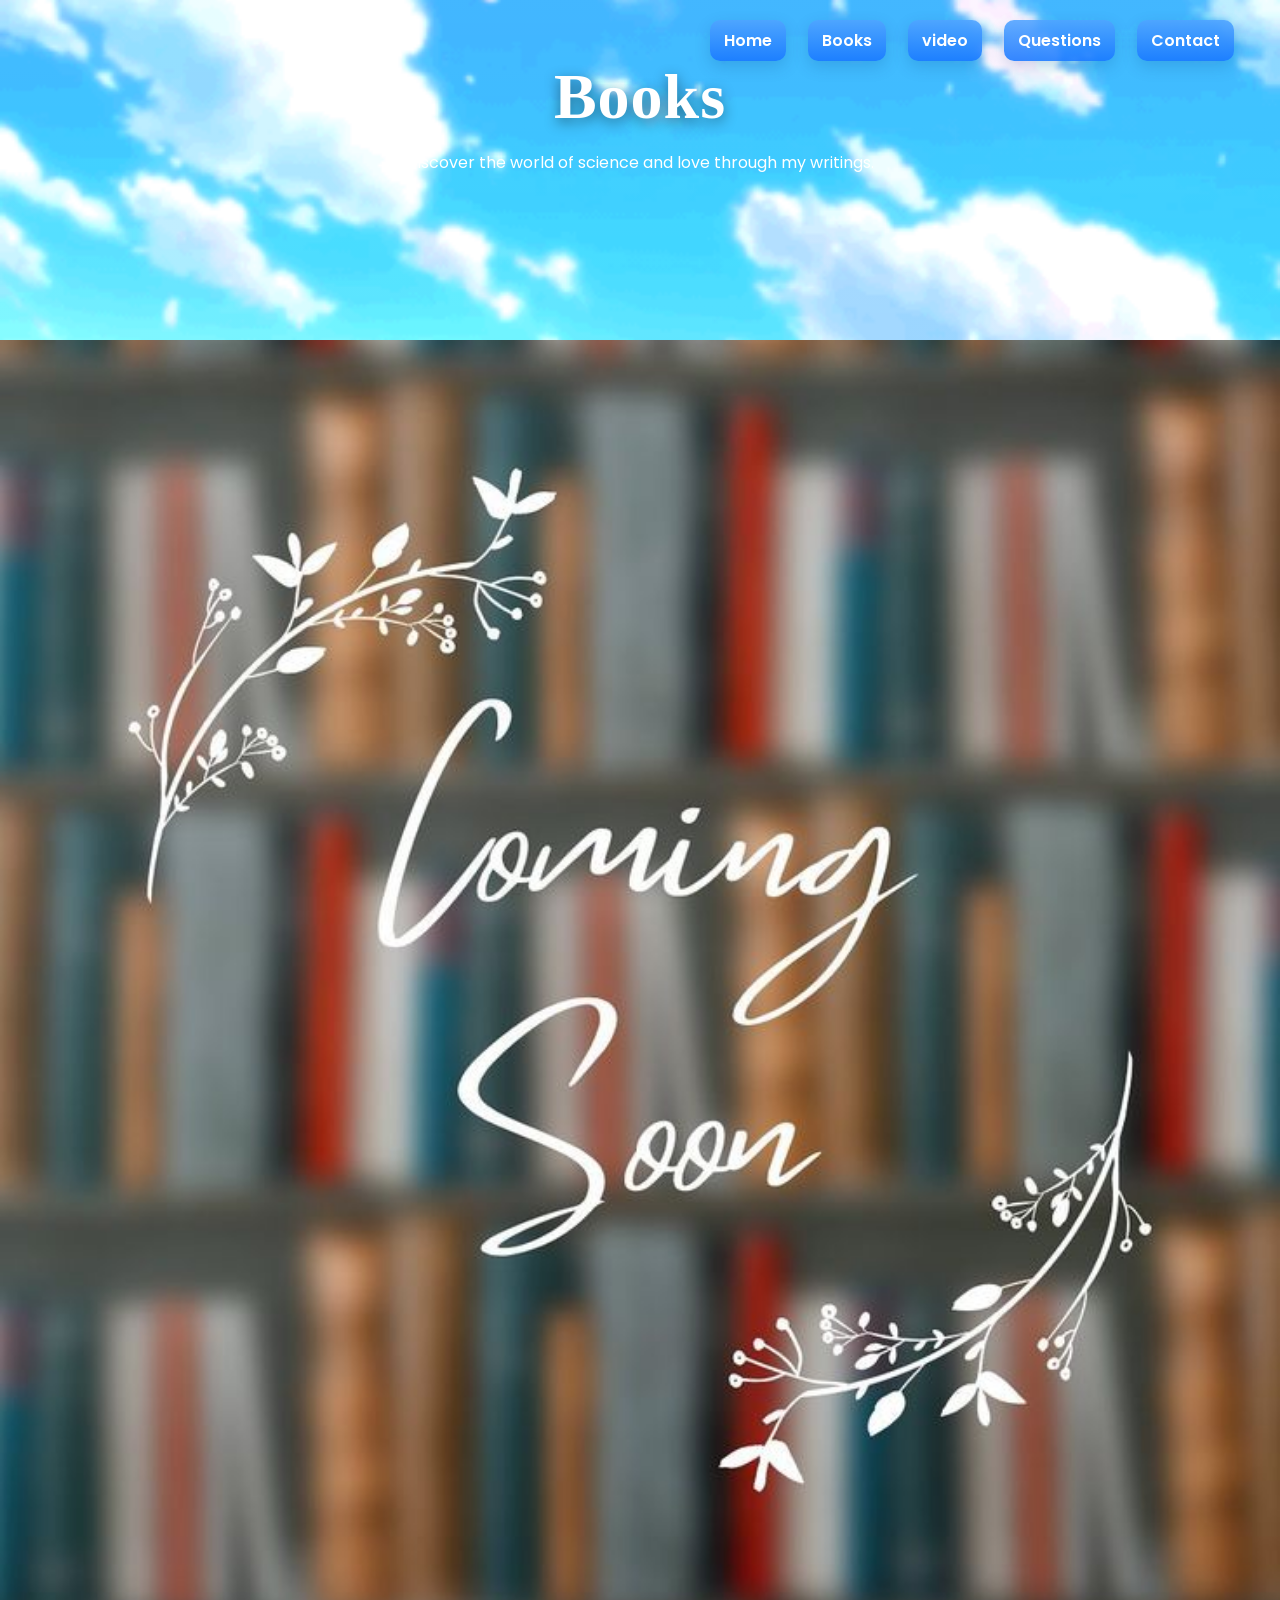
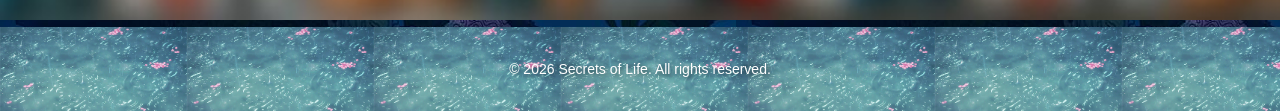
==== books.html @ db70e07d "Add files via upload" ====
<!DOCTYPE html>
<head>
    <meta charset="UTF-8">
    <meta name="viewport" content="width=device-width, initial-scale=1.0">
    <title>Books</title>

    <link rel="stylesheet" href="design.css">

    <link href="https://fonts.googleapis.com/css2?family=Poppins:wght@300;500;700&display=swap" rel="stylesheet">
</head>
<body class="home-bg">
    <header class="site-header" role="banner">
        <h1>Books</h1>
        <p>Discover the world of science and love through my writings.</p>
        

<nav class="navigation">
<a href="secrets_of_life.html">Home</a>
<a href="books.html">Books</a>
<a href="videos.html">video</a>
<a href="questions.html">Questions</a>
<a href="contact.html">Contact</a>
</nav>
</header>
    </header>
    <img src ="images/books2334.jpeg" height="100%" width="100%" alt="Books Image">
    <!--<div class ="book-page">
        <section class="book-row">
            <div class="book-text">
                <h2 class ="quote-header">AMINO ACIDS OF LOVE...</h2>
                <p> from the author of <em>LOVE IN A PETRI DISH</em></p>
                <p>in the name of love, and power you cannot commit crime and name it the revolution. </p>
                 <button class="btn2"> find out more </button>
            </div>
                     <div class="book-image">
                        <img src="images/book1.png" alt="Book Image">
                     </div>
        </section>
            <section class="book-row-reverse">
                 <div class="book-text">
                    <h3 class ="sub-header">also by priyanshu mishra...</h3>
                    <p> from the author of <em>AMINO ACIDS OF LOVE</em></p>
                    <p>Love is a chemical reaction, and we are all just molecules trying to find our perfect match. </p>
                    <button class="btn21">find out more </button>
                </div>
                <div class="book-image">
                    <img src="images/book2.png" alt="Book Image">
                </div>
            </section>
        </div>-->
       
     <footer class="site-footer">
            <div class="fish-area"></div>
            <div class="footer-content">
                <p>&copy; 2026 Secrets of Life. All rights reserved.</p>
            </div>
        </footer>
</body>
---- design.css ----
body{
    font-family:Poppins, sans-serif;
    margin: 0%;
    padding: 0;
    height: 100%;
    background: url("images/ocean.jpg");
    margin:0;
    color:#333;
}

.home-bg{
    background: url("images/ocean.jpg");
}

header{
    position:relative;
    background-position: center;
    padding-top: 60px;
    overflow:hidden;
    height:220px;
    text-align: center;
    color: #fff;
}


.site-header{
    position: relative; 
    text-align: center;
    padding: 60px 20px; 
    color: #fff; 
    background-image: url("images/header.png");
    background-size: cover;
    background-position: center;
    background-repeat: no-repeat;
    overflow: hidden;
}

.site-header::before{
    content: "";
    position: absolute;
    inset: 0; 
    background: linear-gradient(rgba(255,255,255,0.14), rgba(255,255,255,0.08));
    pointer-events: none;
}

.site-header > *{
    position: relative;
    z-index: 1;
}

.site-header h1{
    margin: 0 0 6px;
    color: #fff;
    font-family: fantasy, serif;
    font-size: clamp(2.2rem, 6vw, 4rem);
    font-weight: 700;
    text-shadow: 0 4px 14px rgba(0,0,0,0.45);
    letter-spacing: 1px;
}

.site-header .navigation{
    display: flex;
    justify-content: flex-end;
    gap: 10px;
    align-items: center;
}

.site-header .navigation a{
    display: inline-block;
    padding: 8px 14px;
    margin: 0 6px;
    color: #fff;
    text-decoration: none;
    background: linear-gradient(180deg, rgba(79,163,255,0.88), rgba(24,119,255,0.88));
    border-radius: 10px;
    box-shadow: 0 6px 16px rgba(8,61,125,0.18);
    transition: transform 160ms ease, box-shadow 160ms ease, background 160ms ease;
    font-weight: 600;
}

.site-header .navigation a:hover{
    transform: translateY(-3px);
    box-shadow: 0 10px 22px rgba(8,61,125,0.26);
    background: linear-gradient(180deg, rgba(99,183,255,0.95), rgba(34,139,255,0.95));
}

.navigation{
    position: absolute ;
    top: 20px;
    right: 40px;
}
.navigation a{
    text-decoration: none;
    margin-left: 15px;
    padding: 8px 16px;
    border-radius: 20px;
    background:rgba(255,255,255,0.2);
    color: #fff;
 font-weight: 500;
    transition: 0.3s; 
}


.navigation a:hover{
    background: #fff;
    color: #1b4fa1;

}

.home-main{

min-height:100px;
padding:10px;
background:#e0f7fa;
position:relative;
overflow:hidden;
}


.bubbles span{
position:absolute;
bottom: -50px;
width:50px;
height:50px;
background:rgb(113, 227, 252);
border-radius:65%;
opacity:0.7;
animation:floatBubbles 4s linear infinite;
}

.bubbles span:nth-child(1){left:20%; animation-delay:0s;}
.bubbles span:nth-child(2){left:40%; animation-delay:2s;}
.bubbles span:nth-child(3){left:60%; animation-delay:4s;}
.bubbles span:nth-child(4){left:80%; animation-delay:1s;}
.bubbles span:nth-child(5){left:50%; animation-delay:3s;}
.bubbles span:nth-child(6){left:30%; animation-delay:5s;}
.bubbles span:nth-child(7){left:70%; animation-delay:4s;}
.bubbles span:nth-child(8){left:10%; animation-delay:6s;}
.bubbles span:nth-child(9){left:90%; animation-delay:2s;}
.bubbles span:nth-child(10){left:15%; animation-delay:4s;}
.bubbles span:nth-child(11){left:25%; animation-delay:3s;}
.bubbles span:nth-child(12){left:35%; animation-delay:5s;}
.bubbles span:nth-child(13){left:45%; animation-delay:1s;}
.bubbles span:nth-child(14){left:55%; animation-delay:2s;}
.bubbles span:nth-child(15){left:65%; animation-delay:4s;} 
.bubbles span:nth-child(16){left:75%; animation-delay:3s;}
.bubbles span:nth-child(17){left:85%; animation-delay:5s;}
.bubbles span:nth-child(18){left:95%; animation-delay:1s;}
.bubbles span:nth-child(19){left:5%; animation-delay:2s;}
.bubbles span:nth-child(20){left:83%; animation-delay:3s;}

@keyframes floatBubbles{
from{transform:translateY(0);}
to{transform:translateY(-600px);}
}


/* Isolated Container for the Card Section */
.card-section-container {
    display: flex;
    justify-content: center;
    align-items: center;
    width: 100%;
    min-height: 600px;
    position: relative;
    padding: 40px 0;
}

.blog-wrapper {
    position: relative;
    display: flex;
    justify-content: center;
    align-items: center;
    width: 100%;
    max-width: 1500px; /* Limits the interaction area */
}

/* The 'Window' that hides other cards */
.blog-container {
    display: flex;
    gap: 80px; /* Space between the visible and hidden card */
    overflow: hidden; 
    scroll-behavior: smooth;
    width: 400px; /* Matches one card's width + a little padding */
    padding: 40px 0;
    transition: width 0.6s ease;
}

/* Expands the window so the description isn't cut off when opened */
.blog-container:has(.active) {
    width: 950px; 
}

/* Base Card Style */
.blog-card {
    flex: 0 0 350px; /* Fixed rectangular width */
    height: 450px;
    perspective: 1000px;
    transition: flex 0.7s cubic-bezier(0.4, 0, 0.2, 1);
    cursor: pointer;
}

/* Slide Expansion */
.blog-card.active {
    flex: 0 0 900px; 
}

.card-inner {
    position: relative;
    width: 100%;
    height: 100%;
    transition: transform 0.6s;
    transform-style: preserve-3d;
}

/* Flip Trigger */
.blog-card.active .card-inner {
    transform: rotateY(180deg);
}

.card-front, .card-back {
    position: absolute;
    width: 100%;
    height: 100%;
    backface-visibility: hidden;
    border-radius: 20px;
    overflow: hidden;
}

.card-back {
    transform: rotateY(180deg);
    display: flex;
    background: white;
}

.back-image-side {
    width: 350px;
    height: 100%;
    background-size: cover;
    flex-shrink: 0;
    position: relative;
}

.image-overlay {
    position: absolute;
    bottom: 0;
    width: 100%;
    background: rgba(0,0,0,0.6);
    color: white;
    padding: 10px;
    text-align: center;
}

.back-content-column {
    flex-grow: 1;
    width: 100%;
    padding: 30px;
    opacity: 0;
    transition: opacity 0.3s 0.4s;
}

.blog-card.active .back-content-column {
    opacity: 1;
}

/* Navigation Buttons Pinned to Corners */
.nav-btn {
    position: absolute;
    top: 50%;
    transform: translateY(-50%);
    background: #2a9d8f;
    color: white;
    border: none;
    border-radius: 50%;
    width: 50px;
    height: 50px;
    cursor: pointer;
    z-index: 100;
}

.nav-btn.left { left: 10px; }
.nav-btn.right { right: 10px; }


.read-more-btn {
    display: inline-block;
    margin-top: 15px;
    padding: 10px 20px;
    background: #2a9d8f;
    color: white;
    text-decoration: none;
    border-radius: 20px;
    font-weight: bold;
    text-align: center;
}

.site-footer{
    position:relative;
    padding: 20px;
    background:linear-gradient(to bottom, #005f73,#0a9396);
    overflow: hidden;
    color: #fff;
    font-size: 14px;
    display: flex;
    align-items: center;
    justify-content: center;
    text-align: center;
}

.fish-area{
    position: absolute;
    top: 0;
    left: 0;
    width: 100%;
    height: 100%;
    background-image: url("images/footer22.gif");
    background-repeat: repeat-x;
    background-size: contain;
    z-index: 1;
    pointer-events: none;
}

.footer-content{
    position: relative;
    z-index: 2;
    font-family: 'Segoe UI', Tahoma, Geneva, Verdana, sans-serif;
    text-shadow: 2px 2px 4px rgba(0,0,0,0.5);
}


#contact-button{
position:fixed;
bottom:30px;
right:30px;
width:60px;
height:60px;
border-radius:50%;
background:white;
box-shadow:0 5px 20px rgba(0,0,0,0.2);
display:flex;
align-items:center;
justify-content:center;
}

#contact-button img{
width:35px;
height:35px;
}

.book-page{
    background-color: #76eaf0;
    padding: 50px 20px;
    font-family: arial, sans-serif;
}

.book-row{
    display: flex;
    background: #fff;
    max-width: 900px;
    min-height: 400px;
    margin: 40px auto;
    align-items: stretch;
    border-radius: 8px;
    box-shadow: 0 10px 30px rgba(0, 164, 234, 0.5);
    overflow: hidden;
    gap: 30px;
    margin-bottom: 40px;
}

.book-row-reverse{
    flex-direction: row-reverse;
    color: #fff;
    background: transparent;
    border: 1px solid rgba(255, 255, 255, 0.1);
    padding: 20px;
}

.book-text{
    flex: 1;
    padding: 40px;
    display: flex;
    flex-direction: column;
    justify-content: center;
}

.book-text h3,.book-text p{
    color: rgb(48, 105, 239);
}
.sub-header{
    color: #ffcc00;
    text-transform: uppercase;
    font-weight: bold;
}

.book-image {
    flex: 1;
}

.book-image img{
    width: 100%;
    height: 100%;
    object-fit: cover;
    display: block;
    border-radius: 15px;
    box-shadow: 0 8px 20px rgba(0,0,0,0.1);
}

.quote-header{
    color: #60aefd;
    font-size: 1.4rem;
    margin-bottom: 20px;
    line-height: 1.2;
}

.btn2{
    background-color: #35dae0;
    color: #fff;
    padding: 12px 24px;
    border: none;
    border-radius: 25px;
    text-transform: uppercase;
    width: fit-content;
    font-weight: bold;
    letter-spacing: 1px;
    cursor: pointer;
    margin-top: 20px;
}
.btn2:hover{
    background-color: #21867a;
}

.btn21{
border-radius: 25px;
    background-color: #2da5f0;
}
.btn21:hover{
    background-color: #1b4fa1;
}
.contact-page-wrapper {
  display: flex;
  justify-content: center;
  align-items: center;
  gap: 50px; /* Space between card and form */
  min-height: 100vh;
  background-color: #f0f8ff; /* Your sky background */
  padding: 20px;
}

/* Card Sizing */
.flip-card {
  width: 300px;
  height: 400px;
  perspective: 1000px;
}

.flip-card-inner {
  position: relative;
  width: 100%;
  height: 100%;
  transition: transform 0.6s;
  transform-style: preserve-3d;
}

.flip-card:hover .flip-card-inner {
  transform: rotateY(180deg);
}

.flip-card-front, .flip-card-back {
  position: absolute;
  width: 100%;
  height: 100%;
  backface-visibility: hidden;
  border-radius: 15px;
  overflow: hidden;
  box-shadow: 0 8px 20px rgba(0,0,0,0.1);
}

/* Front Side Style */
.flip-card-front {
  background: linear-gradient(135deg, #2a9d8f, #264653);
  color: white;
  display: flex;
  flex-direction: column;
  justify-content: center;
  align-items: center;
  text-align: center;
  padding: 20px;
}

/* Back Side Style */
.flip-card-back {
  transform: rotateY(180deg);
}

.flip-card-back img {
  width: 100%;
  height: 100%;
  object-fit: cover;
}

/* Form Container Style */
.form-container {
  width: 350px;
  background: white;
  padding: 30px;
  border-radius: 15px;
  box-shadow: 0 8px 20px rgba(0,0,0,0.1);
}

.cute-form {
  display: flex;
  flex-direction: column;
  gap: 15px;
}

.cute-form input, .cute-form textarea {
  padding: 10px;
  border: 1px solid #ddd;
  border-radius: 8px;
  font-family: inherit;
}

.cute-form button {
  background: #2a9d8f;
  color: white;
  border: none;
  padding: 12px;
  border-radius: 25px;
  cursor: pointer;
  font-weight: bold;
}
#status-message {
  margin-top: 15px;
  font-size: 0.9rem;
  font-weight: bold;
  text-align: center;
  /* Animates the message in */
  animation: fadeIn 0.5s ease-in;
}

@keyframes fadeIn {
  from { opacity: 0; transform: translateY(-10px); }
  to { opacity: 1; transform: translateY(0); }
}

/* Questions Page Specific Styling */
.questions-page {
    background-color: #f0f8ff; /* Your signature sky blue */
    margin: 0;
    font-family: 'Segoe UI', sans-serif;
    color: #264653;
}

.faq-container {
    max-width: 800px;
    margin: 80px auto;
    padding: 0 20px;
}

.faq-title {
    text-align: center;
    font-size: 2.5rem;
    margin-bottom: 10px;
}

.faq-subtitle {
    text-align: center;
    color: #666;
    margin-bottom: 50px;
}

.faq-list {
    display: flex;
    flex-direction: column;
    gap: 15px;
}

.faq-item {
    background: white;
    border-radius: 15px;
    box-shadow: 0 5px 15px rgba(0,0,0,0.05);
    overflow: hidden;
    transition: all 0.3s ease;
}

.faq-question {
    width: 100%;
    padding: 25px;
    background: none;
    border: none;
    display: flex;
    justify-content: space-between;
    align-items: center;
    font-size: 1.1rem;
    font-weight: 600;
    color: #2a9d8f;
    cursor: pointer;
    text-align: left;
}

.faq-question:hover {
    background-color: #fdfdfd;
}

.faq-answer {
    max-height: 0;
    overflow: hidden;
    transition: max-height 0.4s cubic-bezier(0.4, 0, 0.2, 1);
    background-color: #fafafa;
}

.answer-content {
    padding: 0 25px 25px 25px;
    line-height: 1.6;
    color: #555;
}

/* Logic for active state */
.faq-item.active {
    box-shadow: 0 10px 25px rgba(42, 157, 143, 0.1);
}

.faq-item.active .faq-answer {
    max-height: 300px; /* High enough to contain text */
}

.faq-item.active .icon {
    transform: rotate(45deg);
    color: #e76f51; /* Changes color to indicate "Close" */
}

.icon {
    font-size: 1.5rem;
    transition: transform 0.3s ease;
}

.back-link {
    text-align: center;
    margin-top: 40px;
}

.back-link a {
    color: #2a9d8f;
    text-decoration: none;
    font-weight: bold;
}
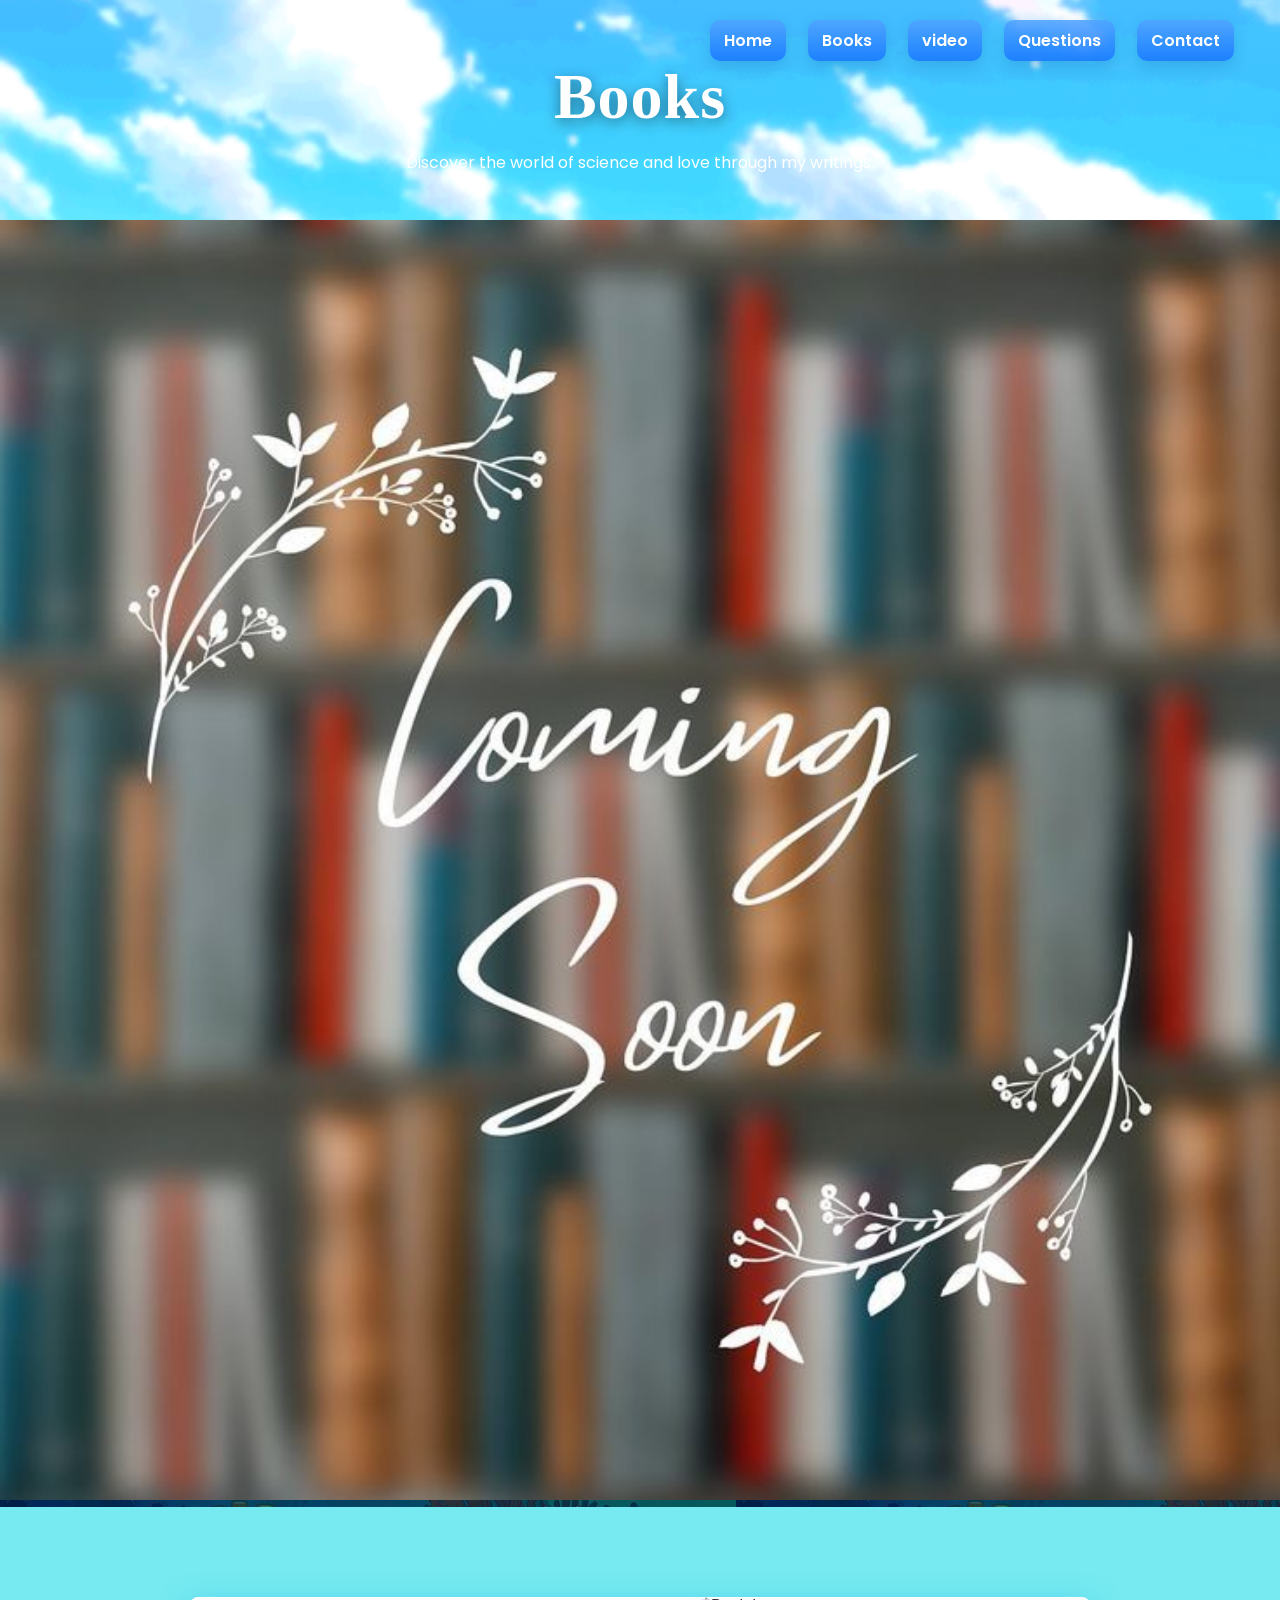
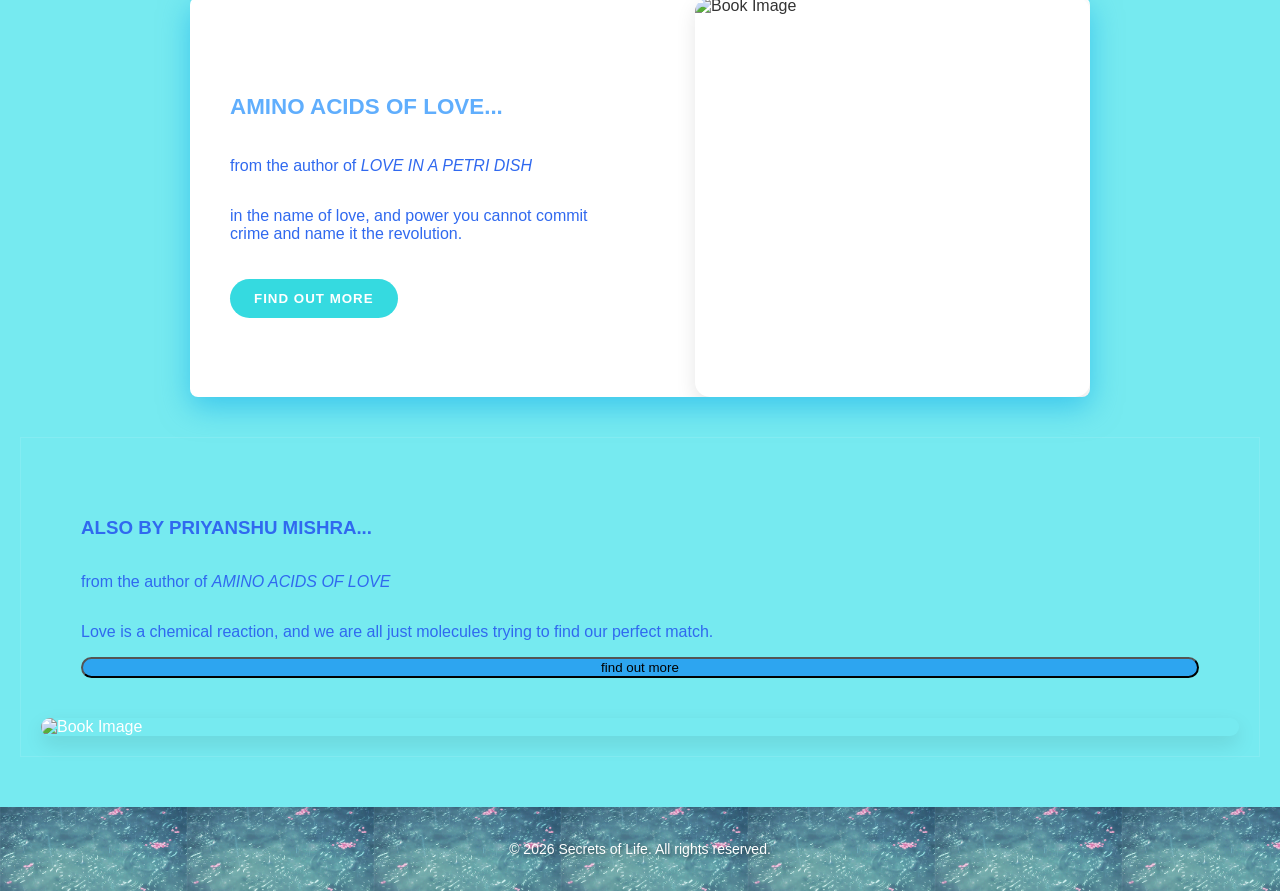
==== commit b8344edd: "Update books.html" ====
--- a/books.html
+++ b/books.html
@@ -24,7 +24,7 @@
 </header>
     </header>
     <img src ="images/books2334.jpeg" height="100%" width="100%" alt="Books Image">
-    <!--<div class ="book-page">
+   <div class ="book-page">
         <section class="book-row">
             <div class="book-text">
                 <h2 class ="quote-header">AMINO ACIDS OF LOVE...</h2>
@@ -47,7 +47,7 @@
                     <img src="images/book2.png" alt="Book Image">
                 </div>
             </section>
-        </div>-->
+        </div>
        
      <footer class="site-footer">
             <div class="fish-area"></div>
@@ -55,4 +55,4 @@
                 <p>&copy; 2026 Secrets of Life. All rights reserved.</p>
             </div>
         </footer>
-</body>+</body>
--- a/design.css
+++ b/design.css
@@ -1,646 +1,933 @@
-body{
-    font-family:Poppins, sans-serif;
-    margin: 0%;
-    padding: 0;
-    height: 100%;
-    background: url("images/ocean.jpg");
-    margin:0;
-    color:#333;
-}
-
-.home-bg{
-    background: url("images/ocean.jpg");
-}
-
-header{
-    position:relative;
-    background-position: center;
-    padding-top: 60px;
-    overflow:hidden;
-    height:220px;
-    text-align: center;
-    color: #fff;
-}
-
-
-.site-header{
-    position: relative; 
-    text-align: center;
-    padding: 60px 20px; 
-    color: #fff; 
-    background-image: url("images/header.png");
-    background-size: cover;
-    background-position: center;
-    background-repeat: no-repeat;
-    overflow: hidden;
-}
-
-.site-header::before{
-    content: "";
-    position: absolute;
-    inset: 0; 
-    background: linear-gradient(rgba(255,255,255,0.14), rgba(255,255,255,0.08));
-    pointer-events: none;
-}
-
-.site-header > *{
-    position: relative;
-    z-index: 1;
-}
-
-.site-header h1{
-    margin: 0 0 6px;
-    color: #fff;
-    font-family: fantasy, serif;
-    font-size: clamp(2.2rem, 6vw, 4rem);
-    font-weight: 700;
-    text-shadow: 0 4px 14px rgba(0,0,0,0.45);
-    letter-spacing: 1px;
-}
-
-.site-header .navigation{
-    display: flex;
-    justify-content: flex-end;
-    gap: 10px;
-    align-items: center;
-}
-
-.site-header .navigation a{
-    display: inline-block;
-    padding: 8px 14px;
-    margin: 0 6px;
-    color: #fff;
-    text-decoration: none;
-    background: linear-gradient(180deg, rgba(79,163,255,0.88), rgba(24,119,255,0.88));
-    border-radius: 10px;
-    box-shadow: 0 6px 16px rgba(8,61,125,0.18);
-    transition: transform 160ms ease, box-shadow 160ms ease, background 160ms ease;
-    font-weight: 600;
-}
-
-.site-header .navigation a:hover{
-    transform: translateY(-3px);
-    box-shadow: 0 10px 22px rgba(8,61,125,0.26);
-    background: linear-gradient(180deg, rgba(99,183,255,0.95), rgba(34,139,255,0.95));
-}
-
-.navigation{
-    position: absolute ;
-    top: 20px;
-    right: 40px;
-}
-.navigation a{
-    text-decoration: none;
-    margin-left: 15px;
-    padding: 8px 16px;
-    border-radius: 20px;
-    background:rgba(255,255,255,0.2);
-    color: #fff;
- font-weight: 500;
-    transition: 0.3s; 
-}
-
-
-.navigation a:hover{
-    background: #fff;
-    color: #1b4fa1;
-
-}
-
-.home-main{
-
-min-height:100px;
-padding:10px;
-background:#e0f7fa;
-position:relative;
-overflow:hidden;
-}
-
-
-.bubbles span{
-position:absolute;
-bottom: -50px;
-width:50px;
-height:50px;
-background:rgb(113, 227, 252);
-border-radius:65%;
-opacity:0.7;
-animation:floatBubbles 4s linear infinite;
-}
-
-.bubbles span:nth-child(1){left:20%; animation-delay:0s;}
-.bubbles span:nth-child(2){left:40%; animation-delay:2s;}
-.bubbles span:nth-child(3){left:60%; animation-delay:4s;}
-.bubbles span:nth-child(4){left:80%; animation-delay:1s;}
-.bubbles span:nth-child(5){left:50%; animation-delay:3s;}
-.bubbles span:nth-child(6){left:30%; animation-delay:5s;}
-.bubbles span:nth-child(7){left:70%; animation-delay:4s;}
-.bubbles span:nth-child(8){left:10%; animation-delay:6s;}
-.bubbles span:nth-child(9){left:90%; animation-delay:2s;}
-.bubbles span:nth-child(10){left:15%; animation-delay:4s;}
-.bubbles span:nth-child(11){left:25%; animation-delay:3s;}
-.bubbles span:nth-child(12){left:35%; animation-delay:5s;}
-.bubbles span:nth-child(13){left:45%; animation-delay:1s;}
-.bubbles span:nth-child(14){left:55%; animation-delay:2s;}
-.bubbles span:nth-child(15){left:65%; animation-delay:4s;} 
-.bubbles span:nth-child(16){left:75%; animation-delay:3s;}
-.bubbles span:nth-child(17){left:85%; animation-delay:5s;}
-.bubbles span:nth-child(18){left:95%; animation-delay:1s;}
-.bubbles span:nth-child(19){left:5%; animation-delay:2s;}
-.bubbles span:nth-child(20){left:83%; animation-delay:3s;}
-
-@keyframes floatBubbles{
-from{transform:translateY(0);}
-to{transform:translateY(-600px);}
-}
-
-
-/* Isolated Container for the Card Section */
-.card-section-container {
-    display: flex;
-    justify-content: center;
-    align-items: center;
-    width: 100%;
-    min-height: 600px;
-    position: relative;
-    padding: 40px 0;
-}
-
-.blog-wrapper {
-    position: relative;
-    display: flex;
-    justify-content: center;
-    align-items: center;
-    width: 100%;
-    max-width: 1500px; /* Limits the interaction area */
-}
-
-/* The 'Window' that hides other cards */
-.blog-container {
-    display: flex;
-    gap: 80px; /* Space between the visible and hidden card */
-    overflow: hidden; 
-    scroll-behavior: smooth;
-    width: 400px; /* Matches one card's width + a little padding */
-    padding: 40px 0;
-    transition: width 0.6s ease;
-}
-
-/* Expands the window so the description isn't cut off when opened */
-.blog-container:has(.active) {
-    width: 950px; 
-}
-
-/* Base Card Style */
-.blog-card {
-    flex: 0 0 350px; /* Fixed rectangular width */
-    height: 450px;
-    perspective: 1000px;
-    transition: flex 0.7s cubic-bezier(0.4, 0, 0.2, 1);
-    cursor: pointer;
-}
-
-/* Slide Expansion */
-.blog-card.active {
-    flex: 0 0 900px; 
-}
-
-.card-inner {
-    position: relative;
-    width: 100%;
-    height: 100%;
-    transition: transform 0.6s;
-    transform-style: preserve-3d;
-}
-
-/* Flip Trigger */
-.blog-card.active .card-inner {
-    transform: rotateY(180deg);
-}
-
-.card-front, .card-back {
-    position: absolute;
-    width: 100%;
-    height: 100%;
-    backface-visibility: hidden;
-    border-radius: 20px;
-    overflow: hidden;
-}
-
-.card-back {
-    transform: rotateY(180deg);
-    display: flex;
-    background: white;
-}
-
-.back-image-side {
-    width: 350px;
-    height: 100%;
-    background-size: cover;
-    flex-shrink: 0;
-    position: relative;
-}
-
-.image-overlay {
-    position: absolute;
-    bottom: 0;
-    width: 100%;
-    background: rgba(0,0,0,0.6);
-    color: white;
-    padding: 10px;
-    text-align: center;
-}
-
-.back-content-column {
-    flex-grow: 1;
-    width: 100%;
-    padding: 30px;
-    opacity: 0;
-    transition: opacity 0.3s 0.4s;
-}
-
-.blog-card.active .back-content-column {
-    opacity: 1;
-}
-
-/* Navigation Buttons Pinned to Corners */
-.nav-btn {
-    position: absolute;
-    top: 50%;
-    transform: translateY(-50%);
-    background: #2a9d8f;
-    color: white;
-    border: none;
-    border-radius: 50%;
-    width: 50px;
-    height: 50px;
-    cursor: pointer;
-    z-index: 100;
-}
-
-.nav-btn.left { left: 10px; }
-.nav-btn.right { right: 10px; }
-
-
-.read-more-btn {
-    display: inline-block;
-    margin-top: 15px;
-    padding: 10px 20px;
-    background: #2a9d8f;
-    color: white;
-    text-decoration: none;
-    border-radius: 20px;
-    font-weight: bold;
-    text-align: center;
-}
-
-.site-footer{
-    position:relative;
-    padding: 20px;
-    background:linear-gradient(to bottom, #005f73,#0a9396);
-    overflow: hidden;
-    color: #fff;
-    font-size: 14px;
-    display: flex;
-    align-items: center;
-    justify-content: center;
-    text-align: center;
-}
-
-.fish-area{
-    position: absolute;
-    top: 0;
-    left: 0;
-    width: 100%;
-    height: 100%;
-    background-image: url("images/footer22.gif");
-    background-repeat: repeat-x;
-    background-size: contain;
-    z-index: 1;
-    pointer-events: none;
-}
-
-.footer-content{
-    position: relative;
-    z-index: 2;
-    font-family: 'Segoe UI', Tahoma, Geneva, Verdana, sans-serif;
-    text-shadow: 2px 2px 4px rgba(0,0,0,0.5);
-}
-
-
-#contact-button{
-position:fixed;
-bottom:30px;
-right:30px;
-width:60px;
-height:60px;
-border-radius:50%;
-background:white;
-box-shadow:0 5px 20px rgba(0,0,0,0.2);
-display:flex;
-align-items:center;
-justify-content:center;
-}
-
-#contact-button img{
-width:35px;
-height:35px;
-}
-
-.book-page{
-    background-color: #76eaf0;
-    padding: 50px 20px;
-    font-family: arial, sans-serif;
-}
-
-.book-row{
-    display: flex;
-    background: #fff;
-    max-width: 900px;
-    min-height: 400px;
-    margin: 40px auto;
-    align-items: stretch;
-    border-radius: 8px;
-    box-shadow: 0 10px 30px rgba(0, 164, 234, 0.5);
-    overflow: hidden;
-    gap: 30px;
-    margin-bottom: 40px;
-}
-
-.book-row-reverse{
-    flex-direction: row-reverse;
-    color: #fff;
-    background: transparent;
-    border: 1px solid rgba(255, 255, 255, 0.1);
-    padding: 20px;
-}
-
-.book-text{
-    flex: 1;
-    padding: 40px;
-    display: flex;
-    flex-direction: column;
-    justify-content: center;
-}
-
-.book-text h3,.book-text p{
-    color: rgb(48, 105, 239);
-}
-.sub-header{
-    color: #ffcc00;
-    text-transform: uppercase;
-    font-weight: bold;
-}
-
-.book-image {
-    flex: 1;
-}
-
-.book-image img{
-    width: 100%;
-    height: 100%;
-    object-fit: cover;
-    display: block;
-    border-radius: 15px;
-    box-shadow: 0 8px 20px rgba(0,0,0,0.1);
-}
-
-.quote-header{
-    color: #60aefd;
-    font-size: 1.4rem;
-    margin-bottom: 20px;
-    line-height: 1.2;
-}
-
-.btn2{
-    background-color: #35dae0;
-    color: #fff;
-    padding: 12px 24px;
-    border: none;
-    border-radius: 25px;
-    text-transform: uppercase;
-    width: fit-content;
-    font-weight: bold;
-    letter-spacing: 1px;
-    cursor: pointer;
-    margin-top: 20px;
-}
-.btn2:hover{
-    background-color: #21867a;
-}
-
-.btn21{
-border-radius: 25px;
-    background-color: #2da5f0;
-}
-.btn21:hover{
-    background-color: #1b4fa1;
-}
-.contact-page-wrapper {
-  display: flex;
-  justify-content: center;
-  align-items: center;
-  gap: 50px; /* Space between card and form */
-  min-height: 100vh;
-  background-color: #f0f8ff; /* Your sky background */
-  padding: 20px;
-}
-
-/* Card Sizing */
-.flip-card {
-  width: 300px;
-  height: 400px;
-  perspective: 1000px;
-}
-
-.flip-card-inner {
-  position: relative;
-  width: 100%;
-  height: 100%;
-  transition: transform 0.6s;
-  transform-style: preserve-3d;
-}
-
-.flip-card:hover .flip-card-inner {
-  transform: rotateY(180deg);
-}
-
-.flip-card-front, .flip-card-back {
-  position: absolute;
-  width: 100%;
-  height: 100%;
-  backface-visibility: hidden;
-  border-radius: 15px;
-  overflow: hidden;
-  box-shadow: 0 8px 20px rgba(0,0,0,0.1);
-}
-
-/* Front Side Style */
-.flip-card-front {
-  background: linear-gradient(135deg, #2a9d8f, #264653);
-  color: white;
-  display: flex;
-  flex-direction: column;
-  justify-content: center;
-  align-items: center;
-  text-align: center;
-  padding: 20px;
-}
-
-/* Back Side Style */
-.flip-card-back {
-  transform: rotateY(180deg);
-}
-
-.flip-card-back img {
-  width: 100%;
-  height: 100%;
-  object-fit: cover;
-}
-
-/* Form Container Style */
-.form-container {
-  width: 350px;
-  background: white;
-  padding: 30px;
-  border-radius: 15px;
-  box-shadow: 0 8px 20px rgba(0,0,0,0.1);
-}
-
-.cute-form {
-  display: flex;
-  flex-direction: column;
-  gap: 15px;
-}
-
-.cute-form input, .cute-form textarea {
-  padding: 10px;
-  border: 1px solid #ddd;
-  border-radius: 8px;
-  font-family: inherit;
-}
-
-.cute-form button {
-  background: #2a9d8f;
-  color: white;
-  border: none;
-  padding: 12px;
-  border-radius: 25px;
-  cursor: pointer;
-  font-weight: bold;
-}
-#status-message {
-  margin-top: 15px;
-  font-size: 0.9rem;
-  font-weight: bold;
-  text-align: center;
-  /* Animates the message in */
-  animation: fadeIn 0.5s ease-in;
-}
-
-@keyframes fadeIn {
-  from { opacity: 0; transform: translateY(-10px); }
-  to { opacity: 1; transform: translateY(0); }
-}
-
-/* Questions Page Specific Styling */
-.questions-page {
-    background-color: #f0f8ff; /* Your signature sky blue */
-    margin: 0;
-    font-family: 'Segoe UI', sans-serif;
-    color: #264653;
-}
-
-.faq-container {
-    max-width: 800px;
-    margin: 80px auto;
-    padding: 0 20px;
-}
-
-.faq-title {
-    text-align: center;
-    font-size: 2.5rem;
-    margin-bottom: 10px;
-}
-
-.faq-subtitle {
-    text-align: center;
-    color: #666;
-    margin-bottom: 50px;
-}
-
-.faq-list {
-    display: flex;
-    flex-direction: column;
-    gap: 15px;
-}
-
-.faq-item {
-    background: white;
-    border-radius: 15px;
-    box-shadow: 0 5px 15px rgba(0,0,0,0.05);
-    overflow: hidden;
-    transition: all 0.3s ease;
-}
-
-.faq-question {
-    width: 100%;
-    padding: 25px;
-    background: none;
-    border: none;
-    display: flex;
-    justify-content: space-between;
-    align-items: center;
-    font-size: 1.1rem;
-    font-weight: 600;
-    color: #2a9d8f;
-    cursor: pointer;
-    text-align: left;
-}
-
-.faq-question:hover {
-    background-color: #fdfdfd;
-}
-
-.faq-answer {
-    max-height: 0;
-    overflow: hidden;
-    transition: max-height 0.4s cubic-bezier(0.4, 0, 0.2, 1);
-    background-color: #fafafa;
-}
-
-.answer-content {
-    padding: 0 25px 25px 25px;
-    line-height: 1.6;
-    color: #555;
-}
-
-/* Logic for active state */
-.faq-item.active {
-    box-shadow: 0 10px 25px rgba(42, 157, 143, 0.1);
-}
-
-.faq-item.active .faq-answer {
-    max-height: 300px; /* High enough to contain text */
-}
-
-.faq-item.active .icon {
-    transform: rotate(45deg);
-    color: #e76f51; /* Changes color to indicate "Close" */
-}
-
-.icon {
-    font-size: 1.5rem;
-    transition: transform 0.3s ease;
-}
-
-.back-link {
-    text-align: center;
-    margin-top: 40px;
-}
-
-.back-link a {
-    color: #2a9d8f;
-    text-decoration: none;
-    font-weight: bold;
-}+body{
+    font-family:Poppins, sans-serif;
+    margin: 0%;
+    padding: 0;
+    height: 100%;
+    background: url("images/ocean.jpg");
+    margin:0;
+    color:#333;
+    box-sizing: border-box;
+}
+
+* {
+    box-sizing: border-box;
+}
+
+.home-bg{
+    background: url("images/ocean.jpg");
+}
+
+header{
+    position:relative;
+    background-position: center;
+    padding-top: 60px;
+    overflow:hidden;
+    height:220px;
+    text-align: center;
+    color: #fff;
+}
+
+
+.site-header{
+    position: relative; 
+    text-align: center;
+    padding: 60px 20px; 
+    color: #fff; 
+    background-image: url("images/header.png");
+    background-size: cover;
+    background-position: center;
+    background-repeat: no-repeat;
+    overflow: hidden;
+}
+
+.site-header::before{
+    content: "";
+    position: absolute;
+    inset: 0; 
+    background: linear-gradient(rgba(255,255,255,0.14), rgba(255,255,255,0.08));
+    pointer-events: none;
+}
+
+.site-header > *{
+    position: relative;
+    z-index: 1;
+}
+
+.site-header h1{
+    margin: 0 0 6px;
+    color: #fff;
+    font-family: fantasy, serif;
+    font-size: clamp(2.2rem, 6vw, 4rem);
+    font-weight: 700;
+    text-shadow: 0 4px 14px rgba(0,0,0,0.45);
+    letter-spacing: 1px;
+}
+
+.site-header .navigation{
+    display: flex;
+    justify-content: flex-end;
+    gap: 10px;
+    align-items: center;
+    flex-wrap: wrap;
+}
+
+.site-header .navigation a{
+    display: inline-block;
+    padding: 8px 14px;
+    margin: 0 6px;
+    color: #fff;
+    text-decoration: none;
+    background: linear-gradient(180deg, rgba(79,163,255,0.88), rgba(24,119,255,0.88));
+    border-radius: 10px;
+    box-shadow: 0 6px 16px rgba(8,61,125,0.18);
+    transition: transform 160ms ease, box-shadow 160ms ease, background 160ms ease;
+    font-weight: 600;
+}
+
+.site-header .navigation a:hover{
+    transform: translateY(-3px);
+    box-shadow: 0 10px 22px rgba(8,61,125,0.26);
+    background: linear-gradient(180deg, rgba(99,183,255,0.95), rgba(34,139,255,0.95));
+}
+
+.navigation{
+    position: absolute ;
+    top: 20px;
+    right: 40px;
+}
+.navigation a{
+    text-decoration: none;
+    margin-left: 15px;
+    padding: 8px 16px;
+    border-radius: 20px;
+    background:rgba(255,255,255,0.2);
+    color: #fff;
+    font-weight: 500;
+    transition: 0.3s; 
+}
+
+
+.navigation a:hover{
+    background: #fff;
+    color: #1b4fa1;
+
+}
+
+.home-main{
+    min-height:100px;
+    padding:10px;
+    background:#e0f7fa;
+    position:relative;
+    overflow:hidden;
+}
+
+
+.bubbles span{
+    position:absolute;
+    bottom: -50px;
+    width:50px;
+    height:50px;
+    background:rgb(113, 227, 252);
+    border-radius:65%;
+    opacity:0.7;
+    animation:floatBubbles 4s linear infinite;
+}
+
+.bubbles span:nth-child(1){left:20%; animation-delay:0s;}
+.bubbles span:nth-child(2){left:40%; animation-delay:2s;}
+.bubbles span:nth-child(3){left:60%; animation-delay:4s;}
+.bubbles span:nth-child(4){left:80%; animation-delay:1s;}
+.bubbles span:nth-child(5){left:50%; animation-delay:3s;}
+.bubbles span:nth-child(6){left:30%; animation-delay:5s;}
+.bubbles span:nth-child(7){left:70%; animation-delay:4s;}
+.bubbles span:nth-child(8){left:10%; animation-delay:6s;}
+.bubbles span:nth-child(9){left:90%; animation-delay:2s;}
+.bubbles span:nth-child(10){left:15%; animation-delay:4s;}
+.bubbles span:nth-child(11){left:25%; animation-delay:3s;}
+.bubbles span:nth-child(12){left:35%; animation-delay:5s;}
+.bubbles span:nth-child(13){left:45%; animation-delay:1s;}
+.bubbles span:nth-child(14){left:55%; animation-delay:2s;}
+.bubbles span:nth-child(15){left:65%; animation-delay:4s;} 
+.bubbles span:nth-child(16){left:75%; animation-delay:3s;}
+.bubbles span:nth-child(17){left:85%; animation-delay:5s;}
+.bubbles span:nth-child(18){left:95%; animation-delay:1s;}
+.bubbles span:nth-child(19){left:5%; animation-delay:2s;}
+.bubbles span:nth-child(20){left:83%; animation-delay:3s;}
+
+@keyframes floatBubbles{
+    from{transform:translateY(0);}
+    to{transform:translateY(-600px);}
+}
+
+
+/* Isolated Container for the Card Section */
+.card-section-container {
+    display: flex;
+    justify-content: center;
+    align-items: center;
+    width: 100%;
+    min-height: 600px;
+    position: relative;
+    padding: 40px 20px;
+}
+
+.blog-wrapper {
+    position: relative;
+    display: flex;
+    justify-content: center;
+    align-items: center;
+    width: 100%;
+    max-width: 1500px;
+}
+
+/* The 'Window' that hides other cards */
+.blog-container {
+    display: flex;
+    gap: 80px;
+    overflow: hidden; 
+    scroll-behavior: smooth;
+    width: 400px;
+    padding: 40px 0;
+    transition: width 0.6s ease;
+}
+
+/* Expands the window so the description isn't cut off when opened */
+.blog-container:has(.active) {
+    width: 950px; 
+}
+
+/* Base Card Style */
+.blog-card {
+    flex: 0 0 350px;
+    height: 450px;
+    perspective: 1000px;
+    transition: flex 0.7s cubic-bezier(0.4, 0, 0.2, 1);
+    cursor: pointer;
+}
+
+/* Slide Expansion */
+.blog-card.active {
+    flex: 0 0 900px; 
+}
+
+.card-inner {
+    position: relative;
+    width: 100%;
+    height: 100%;
+    transition: transform 0.6s;
+    transform-style: preserve-3d;
+}
+
+/* Flip Trigger */
+.blog-card.active .card-inner {
+    transform: rotateY(180deg);
+}
+
+.card-front, .card-back {
+    position: absolute;
+    width: 100%;
+    height: 100%;
+    backface-visibility: hidden;
+    border-radius: 20px;
+    overflow: hidden;
+}
+
+.card-back {
+    transform: rotateY(180deg);
+    display: flex;
+    background: white;
+}
+
+.back-image-side {
+    width: 350px;
+    height: 100%;
+    background-size: cover;
+    flex-shrink: 0;
+    position: relative;
+}
+
+.image-overlay {
+    position: absolute;
+    bottom: 0;
+    width: 100%;
+    background: rgba(0,0,0,0.6);
+    color: white;
+    padding: 10px;
+    text-align: center;
+}
+
+.back-content-column {
+    flex-grow: 1;
+    width: 100%;
+    padding: 30px;
+    opacity: 0;
+    transition: opacity 0.3s 0.4s;
+}
+
+.blog-card.active .back-content-column {
+    opacity: 1;
+}
+
+/* Navigation Buttons Pinned to Corners */
+.nav-btn {
+    position: absolute;
+    top: 50%;
+    transform: translateY(-50%);
+    background: #2a9d8f;
+    color: white;
+    border: none;
+    border-radius: 50%;
+    width: 50px;
+    height: 50px;
+    cursor: pointer;
+    z-index: 100;
+}
+
+.nav-btn.left { left: 10px; }
+.nav-btn.right { right: 10px; }
+
+
+.read-more-btn {
+    display: inline-block;
+    margin-top: 15px;
+    padding: 10px 20px;
+    background: #2a9d8f;
+    color: white;
+    text-decoration: none;
+    border-radius: 20px;
+    font-weight: bold;
+    text-align: center;
+}
+
+.site-footer{
+    position:relative;
+    padding: 20px;
+    background:linear-gradient(to bottom, #005f73,#0a9396);
+    overflow: hidden;
+    color: #fff;
+    font-size: 14px;
+    display: flex;
+    align-items: center;
+    justify-content: center;
+    text-align: center;
+}
+
+.fish-area{
+    position: absolute;
+    top: 0;
+    left: 0;
+    width: 100%;
+    height: 100%;
+    background-image: url("images/footer22.gif");
+    background-repeat: repeat-x;
+    background-size: contain;
+    z-index: 1;
+    pointer-events: none;
+}
+
+.footer-content{
+    position: relative;
+    z-index: 2;
+    font-family: 'Segoe UI', Tahoma, Geneva, Verdana, sans-serif;
+    text-shadow: 2px 2px 4px rgba(0,0,0,0.5);
+}
+
+
+#contact-button{
+    position:fixed;
+    bottom:30px;
+    right:30px;
+    width:60px;
+    height:60px;
+    border-radius:50%;
+    background:white;
+    box-shadow:0 5px 20px rgba(0,0,0,0.2);
+    display:flex;
+    align-items:center;
+    justify-content:center;
+}
+
+#contact-button img{
+    width:35px;
+    height:35px;
+}
+
+.book-page{
+    background-color: #76eaf0;
+    padding: 50px 20px;
+    font-family: arial, sans-serif;
+}
+
+.book-row{
+    display: flex;
+    background: #fff;
+    max-width: 900px;
+    min-height: 400px;
+    margin: 40px auto;
+    align-items: stretch;
+    border-radius: 8px;
+    box-shadow: 0 10px 30px rgba(0, 164, 234, 0.5);
+    overflow: hidden;
+    gap: 30px;
+    margin-bottom: 40px;
+    flex-wrap: wrap;
+}
+
+.book-row-reverse{
+    flex-direction: row-reverse;
+    color: #fff;
+    background: transparent;
+    border: 1px solid rgba(255, 255, 255, 0.1);
+    padding: 20px;
+}
+
+.book-text{
+    flex: 1;
+    padding: 40px;
+    display: flex;
+    flex-direction: column;
+    justify-content: center;
+    min-width: 250px;
+}
+
+.book-text h3,.book-text p{
+    color: rgb(48, 105, 239);
+}
+.sub-header{
+    color: #ffcc00;
+    text-transform: uppercase;
+    font-weight: bold;
+}
+
+.book-image {
+    flex: 1;
+    min-width: 250px;
+}
+
+.book-image img{
+    width: 100%;
+    height: 100%;
+    object-fit: cover;
+    display: block;
+    border-radius: 15px;
+    box-shadow: 0 8px 20px rgba(0,0,0,0.1);
+}
+
+.quote-header{
+    color: #60aefd;
+    font-size: 1.4rem;
+    margin-bottom: 20px;
+    line-height: 1.2;
+}
+
+.btn2{
+    background-color: #35dae0;
+    color: #fff;
+    padding: 12px 24px;
+    border: none;
+    border-radius: 25px;
+    text-transform: uppercase;
+    width: fit-content;
+    font-weight: bold;
+    letter-spacing: 1px;
+    cursor: pointer;
+    margin-top: 20px;
+}
+.btn2:hover{
+    background-color: #21867a;
+}
+
+.btn21{
+    border-radius: 25px;
+    background-color: #2da5f0;
+}
+.btn21:hover{
+    background-color: #1b4fa1;
+}
+
+.contact-page-wrapper {
+    display: flex;
+    justify-content: center;
+    align-items: center;
+    gap: 50px;
+    min-height: 100vh;
+    background-color: #f0f8ff;
+    padding: 20px;
+    flex-wrap: wrap;
+}
+
+/* Card Sizing */
+.flip-card {
+    width: 300px;
+    height: 400px;
+    perspective: 1000px;
+    flex-shrink: 0;
+}
+
+.flip-card-inner {
+    position: relative;
+    width: 100%;
+    height: 100%;
+    transition: transform 0.6s;
+    transform-style: preserve-3d;
+}
+
+.flip-card:hover .flip-card-inner {
+    transform: rotateY(180deg);
+}
+
+.flip-card-front, .flip-card-back {
+    position: absolute;
+    width: 100%;
+    height: 100%;
+    backface-visibility: hidden;
+    border-radius: 15px;
+    overflow: hidden;
+    box-shadow: 0 8px 20px rgba(0,0,0,0.1);
+}
+
+/* Front Side Style */
+.flip-card-front {
+    background: linear-gradient(135deg, #2a9d8f, #264653);
+    color: white;
+    display: flex;
+    flex-direction: column;
+    justify-content: center;
+    align-items: center;
+    text-align: center;
+    padding: 20px;
+}
+
+/* Back Side Style */
+.flip-card-back {
+    transform: rotateY(180deg);
+}
+
+.flip-card-back img {
+    width: 100%;
+    height: 100%;
+    object-fit: cover;
+}
+
+/* Form Container Style */
+.form-container {
+    width: 350px;
+    background: white;
+    padding: 30px;
+    border-radius: 15px;
+    box-shadow: 0 8px 20px rgba(0,0,0,0.1);
+    flex-shrink: 0;
+}
+
+.cute-form {
+    display: flex;
+    flex-direction: column;
+    gap: 15px;
+}
+
+.cute-form input, .cute-form textarea {
+    padding: 10px;
+    border: 1px solid #ddd;
+    border-radius: 8px;
+    font-family: inherit;
+    width: 100%;
+}
+
+.cute-form button {
+    background: #2a9d8f;
+    color: white;
+    border: none;
+    padding: 12px;
+    border-radius: 25px;
+    cursor: pointer;
+    font-weight: bold;
+}
+
+#status-message {
+    margin-top: 15px;
+    font-size: 0.9rem;
+    font-weight: bold;
+    text-align: center;
+    animation: fadeIn 0.5s ease-in;
+}
+
+@keyframes fadeIn {
+    from { opacity: 0; transform: translateY(-10px); }
+    to { opacity: 1; transform: translateY(0); }
+}
+
+/* Questions Page Specific Styling */
+.questions-page {
+    background-color: #f0f8ff;
+    margin: 0;
+    font-family: 'Segoe UI', sans-serif;
+    color: #264653;
+}
+
+.faq-container {
+    max-width: 800px;
+    margin: 80px auto;
+    padding: 0 20px;
+}
+
+.faq-title {
+    text-align: center;
+    font-size: 2.5rem;
+    margin-bottom: 10px;
+}
+
+.faq-subtitle {
+    text-align: center;
+    color: #666;
+    margin-bottom: 50px;
+}
+
+.faq-list {
+    display: flex;
+    flex-direction: column;
+    gap: 15px;
+}
+
+.faq-item {
+    background: white;
+    border-radius: 15px;
+    box-shadow: 0 5px 15px rgba(0,0,0,0.05);
+    overflow: hidden;
+    transition: all 0.3s ease;
+}
+
+.faq-question {
+    width: 100%;
+    padding: 25px;
+    background: none;
+    border: none;
+    display: flex;
+    justify-content: space-between;
+    align-items: center;
+    font-size: 1.1rem;
+    font-weight: 600;
+    color: #2a9d8f;
+    cursor: pointer;
+    text-align: left;
+}
+
+.faq-question:hover {
+    background-color: #fdfdfd;
+}
+
+.faq-answer {
+    max-height: 0;
+    overflow: hidden;
+    transition: max-height 0.4s cubic-bezier(0.4, 0, 0.2, 1);
+    background-color: #fafafa;
+}
+
+.answer-content {
+    padding: 0 25px 25px 25px;
+    line-height: 1.6;
+    color: #555;
+}
+
+/* Logic for active state */
+.faq-item.active {
+    box-shadow: 0 10px 25px rgba(42, 157, 143, 0.1);
+}
+
+.faq-item.active .faq-answer {
+    max-height: 300px;
+}
+
+.faq-item.active .icon {
+    transform: rotate(45deg);
+    color: #e76f51;
+}
+
+.icon {
+    font-size: 1.5rem;
+    transition: transform 0.3s ease;
+}
+
+.back-link {
+    text-align: center;
+    margin-top: 40px;
+}
+
+.back-link a {
+    color: #2a9d8f;
+    text-decoration: none;
+    font-weight: bold;
+}
+
+/* ============================================
+   MOBILE RESPONSIVE STYLES (768px and below)
+   ============================================ */
+
+@media (max-width: 768px) {
+    .site-header {
+        padding: 40px 15px;
+    }
+
+    .site-header h1 {
+        font-size: clamp(1.8rem, 5vw, 2.5rem);
+    }
+
+    .site-header p {
+        font-size: 0.9rem;
+    }
+
+    .navigation {
+        position: static;
+        display: flex;
+        flex-wrap: wrap;
+        justify-content: center;
+        gap: 8px;
+        margin-top: 15px;
+    }
+
+    .navigation a {
+        margin: 5px;
+        padding: 6px 12px;
+        font-size: 0.85rem;
+    }
+
+    .site-header .navigation {
+        position: static;
+        justify-content: center;
+    }
+
+    .card-section-container {
+        padding: 20px 10px;
+        min-height: 400px;
+    }
+
+    .blog-container {
+        width: 100%;
+        max-width: 350px;
+        gap: 40px;
+        padding: 20px 0;
+    }
+
+    .blog-container:has(.active) {
+        width: 100%;
+        max-width: 100vw;
+    }
+
+    .blog-card {
+        flex: 0 0 280px;
+        height: 350px;
+    }
+
+    .blog-card.active {
+        flex: 0 0 100vw;
+    }
+
+    .back-image-side {
+        width: 200px;
+        min-width: 200px;
+    }
+
+    .back-content-column {
+        padding: 20px;
+    }
+
+    .nav-btn {
+        width: 40px;
+        height: 40px;
+        font-size: 1.2rem;
+    }
+
+    .nav-btn.left {
+        left: 5px;
+    }
+
+    .nav-btn.right {
+        right: 5px;
+    }
+
+    .contact-page-wrapper {
+        gap: 30px;
+        min-height: auto;
+        padding: 20px;
+    }
+
+    .flip-card {
+        width: 250px;
+        height: 320px;
+    }
+
+    .form-container {
+        width: 100%;
+        max-width: 350px;
+    }
+
+    .faq-container {
+        margin: 40px auto;
+    }
+
+    .faq-title {
+        font-size: 1.8rem;
+    }
+
+    .faq-question {
+        padding: 18px;
+        font-size: 0.95rem;
+    }
+
+    .book-row {
+        flex-direction: column;
+        min-height: auto;
+        gap: 15px;
+    }
+
+    .book-image {
+        min-width: 100%;
+        height: 250px;
+    }
+
+    .book-text {
+        padding: 20px;
+    }
+
+    #contact-button {
+        width: 50px;
+        height: 50px;
+        bottom: 20px;
+        right: 20px;
+    }
+}
+
+/* ============================================
+   MOBILE RESPONSIVE STYLES (480px and below)
+   ============================================ */
+
+@media (max-width: 480px) {
+    .site-header {
+        padding: 30px 10px;
+    }
+
+    .site-header h1 {
+        font-size: 1.5rem;
+        margin-bottom: 5px;
+    }
+
+    .site-header p {
+        font-size: 0.8rem;
+    }
+
+    .navigation a {
+        padding: 5px 10px;
+        font-size: 0.75rem;
+        margin: 3px;
+    }
+
+    .home-main {
+        padding: 5px;
+    }
+
+    .card-section-container {
+        padding: 15px 5px;
+        min-height: 300px;
+    }
+
+    .blog-container {
+        max-width: 100%;
+        padding: 15px 0;
+    }
+
+    .blog-card {
+        flex: 0 0 250px;
+        height: 300px;
+    }
+
+    .blog-card.active {
+        flex: 0 0 100vw;
+    }
+
+    .back-image-side {
+        width: 150px;
+        min-width: 150px;
+    }
+
+    .image-overlay {
+        padding: 8px;
+    }
+
+    .image-overlay h4 {
+        font-size: 0.9rem;
+    }
+
+    .image-overlay span {
+        font-size: 0.8rem;
+    }
+
+    .back-content-column {
+        padding: 15px;
+    }
+
+    .back-content-column h3 {
+        font-size: 1rem;
+    }
+
+    .back-content-column p {
+        font-size: 0.85rem;
+    }
+
+    .nav-btn {
+        width: 35px;
+        height: 35px;
+        font-size: 1rem;
+    }
+
+    .contact-page-wrapper {
+        padding: 15px;
+    }
+
+    .flip-card {
+        width: 200px;
+        height: 260px;
+    }
+
+    .form-container {
+        width: 100%;
+        max-width: 100%;
+        padding: 20px;
+    }
+
+    .faq-container {
+        margin: 30px auto;
+    }
+
+    .faq-title {
+        font-size: 1.4rem;
+    }
+
+    .faq-question {
+        padding: 15px;
+        font-size: 0.9rem;
+    }
+
+    .answer-content {
+        padding: 0 15px 15px 15px;
+    }
+
+    img {
+        max-width: 100%;
+        height: auto;
+        display: block;
+    }
+
+    .book-row {
+        margin: 20px 0;
+    }
+
+    .book-text {
+        padding: 15px;
+    }
+
+    #contact-button {
+        width: 45px;
+        height: 45px;
+        bottom: 15px;
+        right: 15px;
+    }
+}
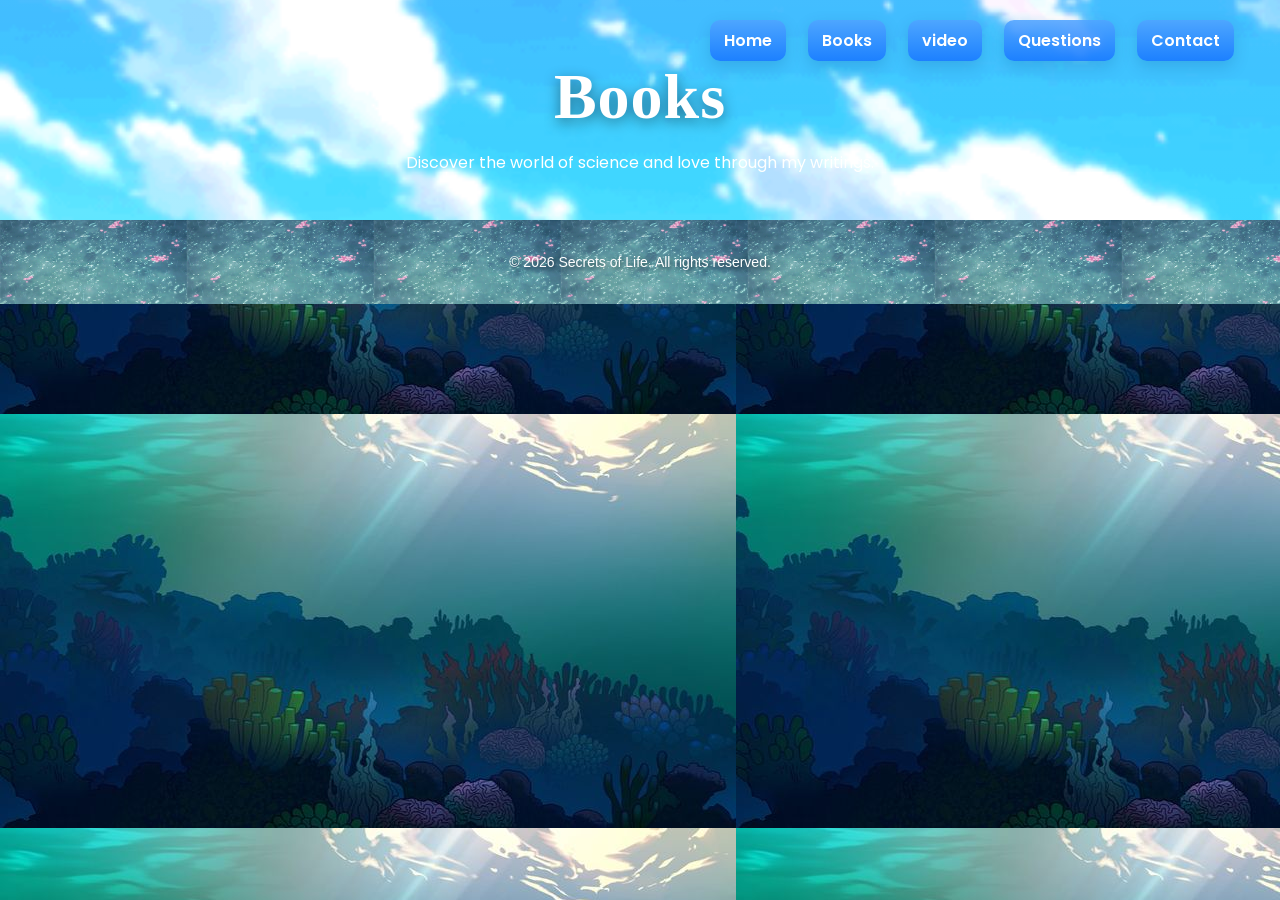
==== commit d49291be: "Update books.html" ====
--- a/books.html
+++ b/books.html
@@ -23,7 +23,7 @@
 </nav>
 </header>
     </header>
-    <img src ="images/books2334.jpeg" height="100%" width="100%" alt="Books Image">
+    <!--<img src ="images/books2334.jpeg" height="100%" width="100%" alt="Books Image">
    <div class ="book-page">
         <section class="book-row">
             <div class="book-text">
@@ -47,7 +47,7 @@
                     <img src="images/book2.png" alt="Book Image">
                 </div>
             </section>
-        </div>
+        </div>-->
        
      <footer class="site-footer">
             <div class="fish-area"></div>
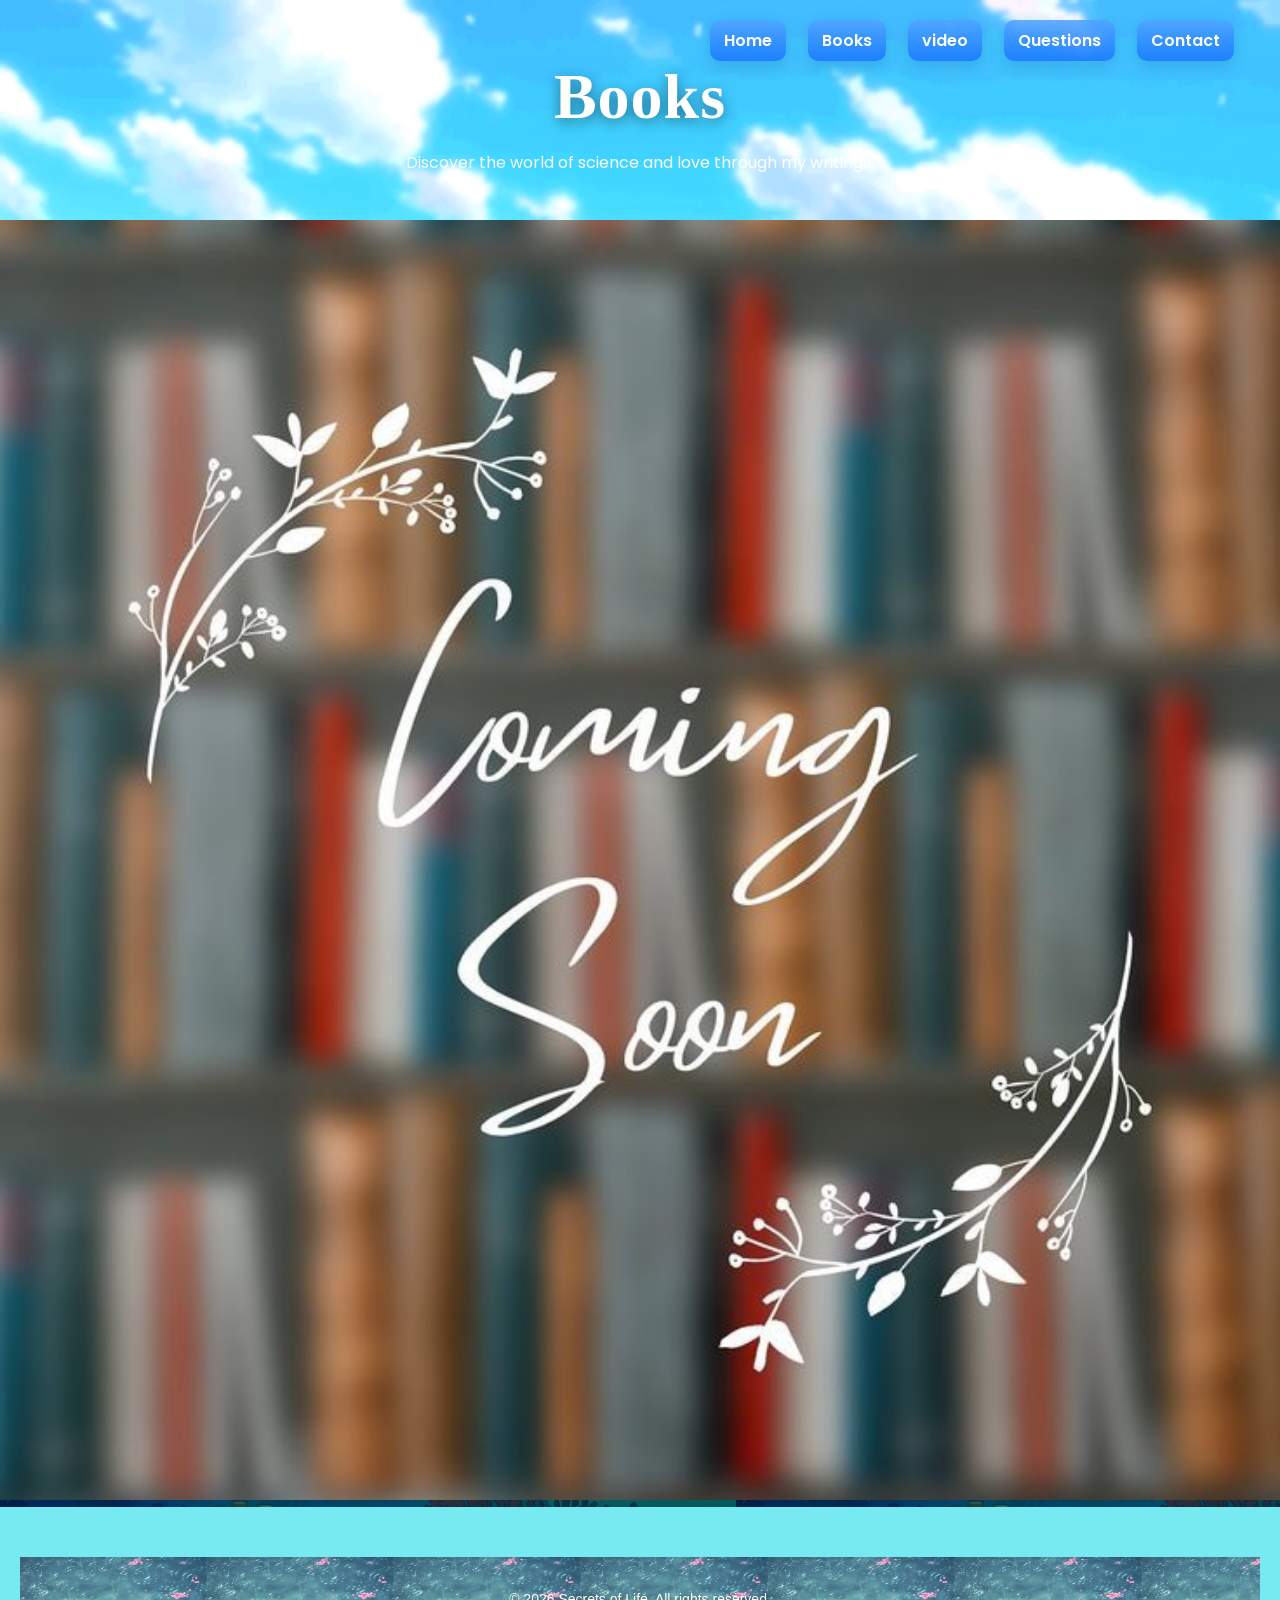
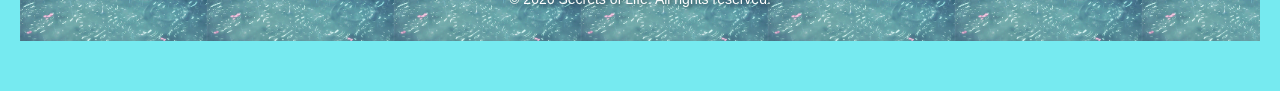
==== commit b2163f56: "Update books.html" ====
--- a/books.html
+++ b/books.html
@@ -23,9 +23,9 @@
 </nav>
 </header>
     </header>
-    <!--<img src ="images/books2334.jpeg" height="100%" width="100%" alt="Books Image">
+    <img src ="images/books2334.jpeg" height="100%" width="100%" alt="Books Image">
    <div class ="book-page">
-        <section class="book-row">
+        <!--<section class="book-row">
             <div class="book-text">
                 <h2 class ="quote-header">AMINO ACIDS OF LOVE...</h2>
                 <p> from the author of <em>LOVE IN A PETRI DISH</em></p>
